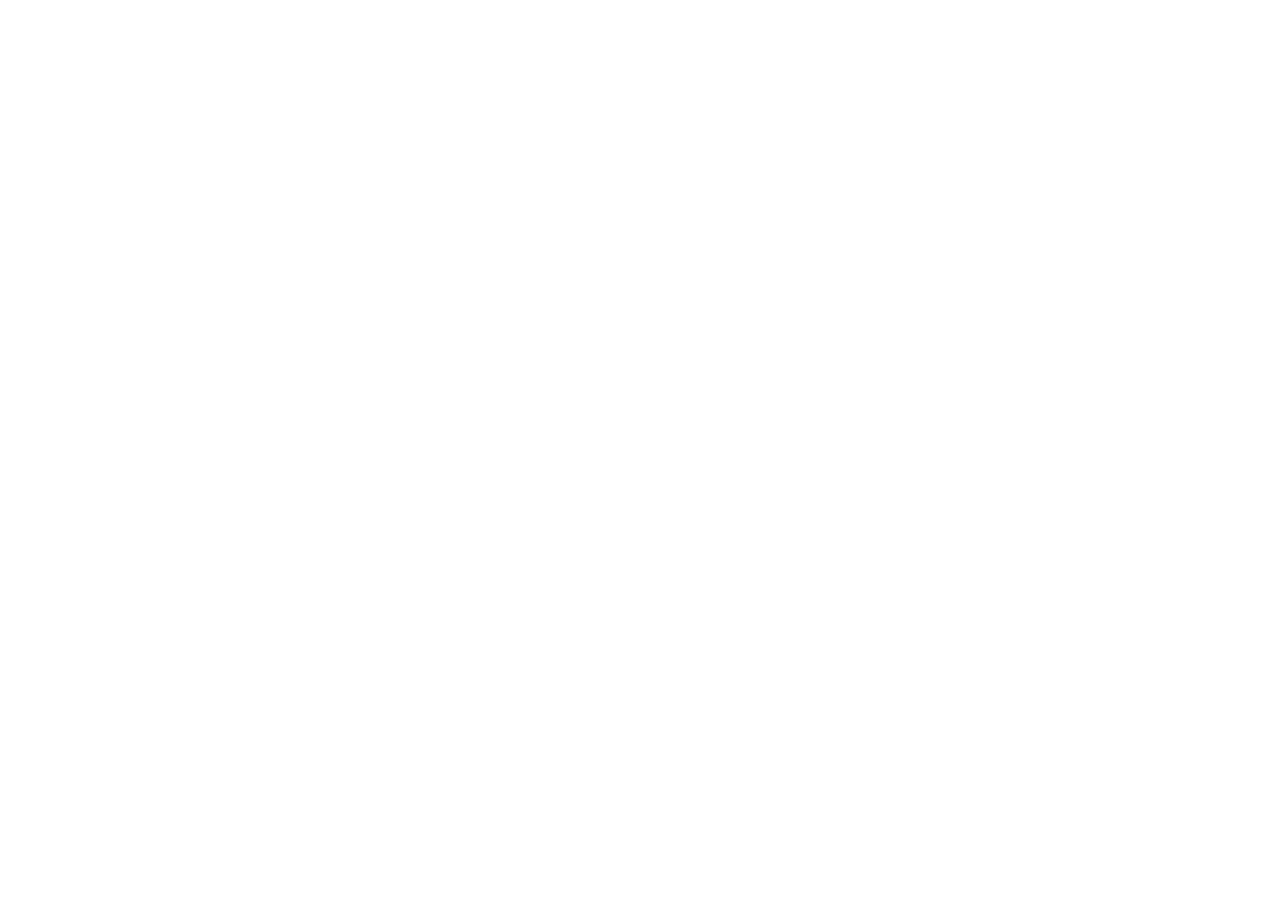
==== ejercicio1-html-y-css/index.html @ 1db59df6 "Agrega el esqueleto del segundo ejercicio" ====
<!DOCTYPE html>
<html lang="es">
<head>
    <meta charset="UTF-8">
    <meta http-equiv="X-UA-Compatible" content="IE=edge">
    <meta name="viewport" content="width=device-width, initial-scale=1.0">
    <title>Mi Receta</title>
</head>
<body>
    
</body>
</html>
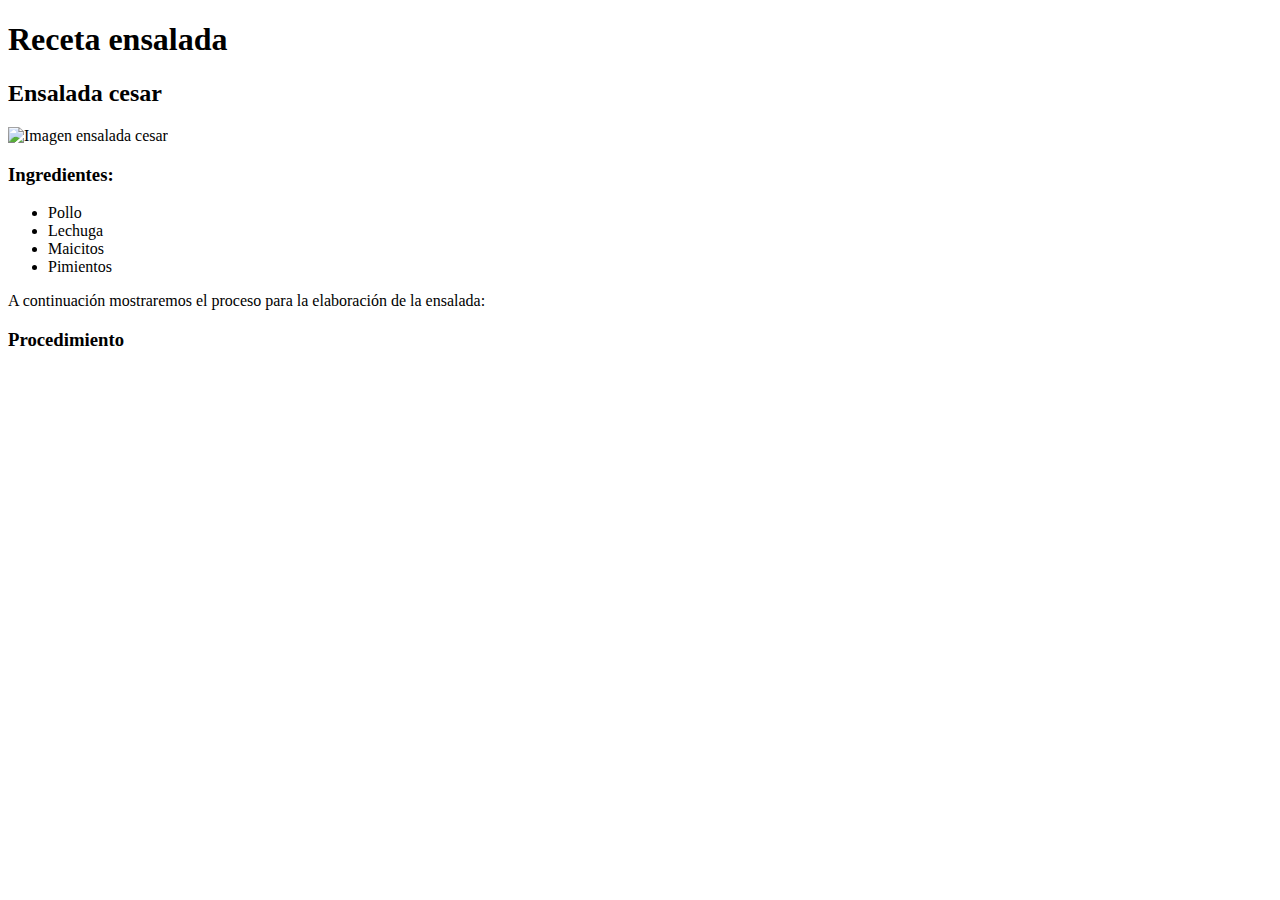
==== commit bf0daaff: "Agrega el cuerpo HTML del segundo ejercicio" ====
--- a/ejercicio1-html-y-css/index.html
+++ b/ejercicio1-html-y-css/index.html
@@ -6,7 +6,18 @@
     <meta name="viewport" content="width=device-width, initial-scale=1.0">
     <title>Mi Receta</title>
 </head>
+    <h1>Receta ensalada</h1>
 <body>
-    
+        <h2>Ensalada cesar</h2>
+        <img src="https://s3.amazonaws.com/makeitreal/salad.png" alt="Imagen ensalada cesar">
+        <h3>Ingredientes:</h3>
+        <ul>
+            <li>Pollo</li>
+            <li>Lechuga</li>
+            <li>Maicitos</li>
+            <li>Pimientos</li>
+        </ul>
+        <P>A continuación mostraremos el proceso para la elaboración de la ensalada:</P>
+        <h3>Procedimiento</h3>
 </body>
 </html>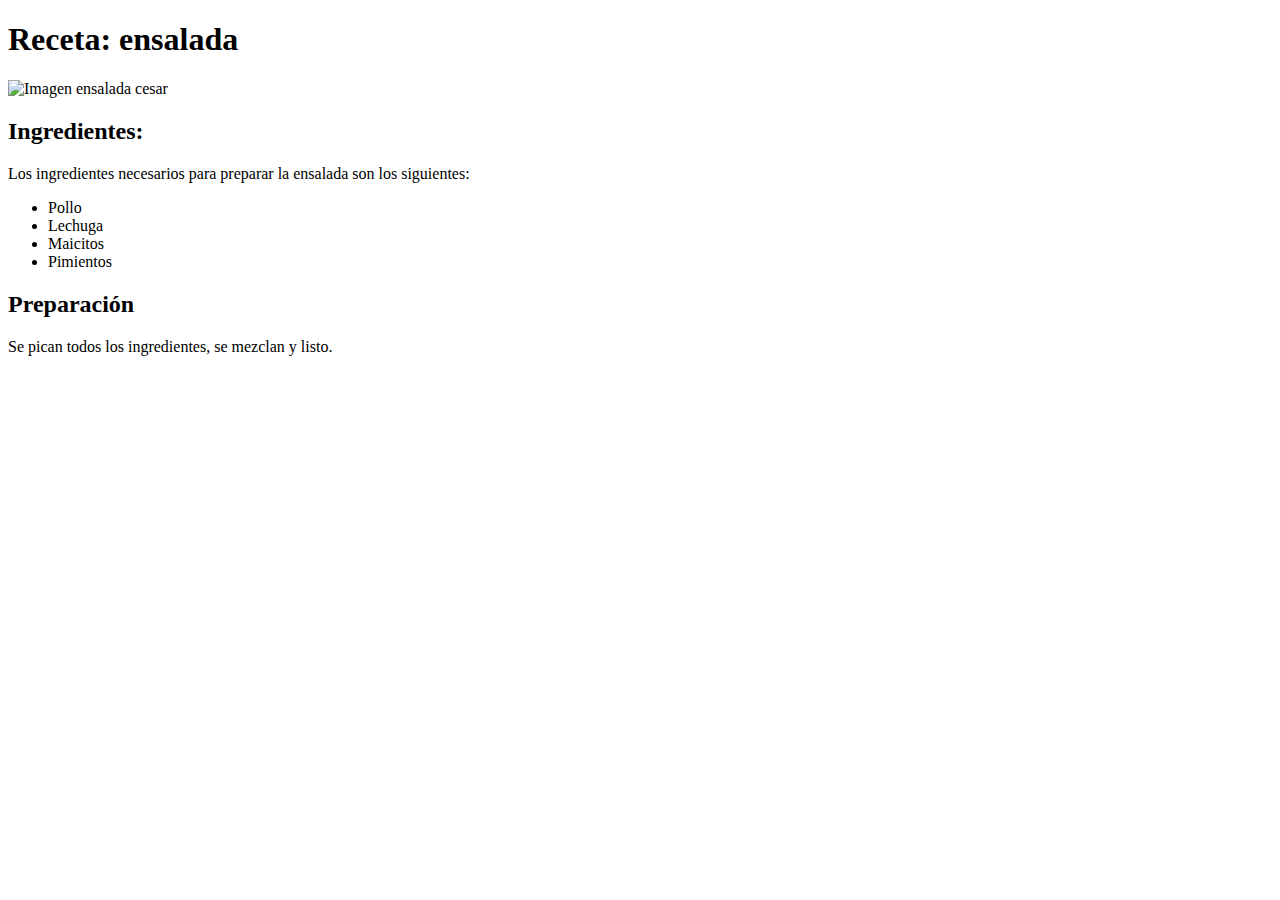
==== commit d7abdce9: "Agrega el cuerpo HTML del segundo ejercicio" ====
--- a/ejercicio1-html-y-css/index.html
+++ b/ejercicio1-html-y-css/index.html
@@ -6,18 +6,18 @@
     <meta name="viewport" content="width=device-width, initial-scale=1.0">
     <title>Mi Receta</title>
 </head>
-    <h1>Receta ensalada</h1>
+    <h1>Receta: ensalada</h1>
 <body>
-        <h2>Ensalada cesar</h2>
         <img src="https://s3.amazonaws.com/makeitreal/salad.png" alt="Imagen ensalada cesar">
-        <h3>Ingredientes:</h3>
+        <h2>Ingredientes:</h2>
+        <p>Los ingredientes necesarios para preparar la ensalada son los siguientes:</p>
         <ul>
             <li>Pollo</li>
             <li>Lechuga</li>
             <li>Maicitos</li>
             <li>Pimientos</li>
         </ul>
-        <P>A continuación mostraremos el proceso para la elaboración de la ensalada:</P>
-        <h3>Procedimiento</h3>
+        <h2>Preparación</h2>
+        <P>Se pican todos los ingredientes, se mezclan y listo.</P>
 </body>
 </html>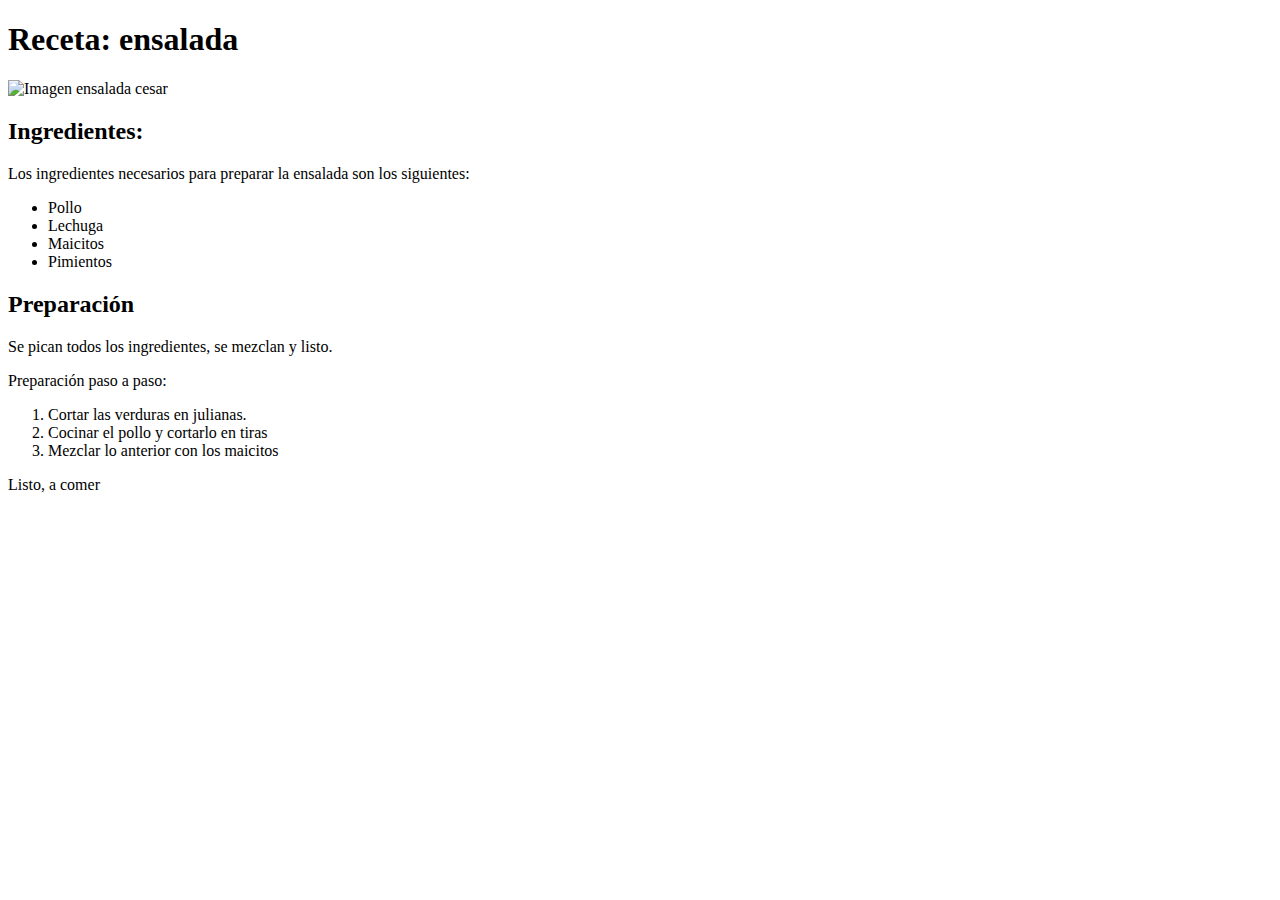
==== commit 40e9d123: "Solución bonus" ====
--- a/ejercicio1-html-y-css/index.html
+++ b/ejercicio1-html-y-css/index.html
@@ -5,6 +5,7 @@
     <meta http-equiv="X-UA-Compatible" content="IE=edge">
     <meta name="viewport" content="width=device-width, initial-scale=1.0">
     <title>Mi Receta</title>
+    <link rel="stylesheet" href="/estilos.css">
 </head>
     <h1>Receta: ensalada</h1>
 <body>
@@ -19,5 +20,12 @@
         </ul>
         <h2>Preparación</h2>
         <P>Se pican todos los ingredientes, se mezclan y listo.</P>
+        <p>Preparación paso a paso:</p>
+        <ol>
+            <li>Cortar las verduras en julianas.</li>
+            <li>Cocinar el pollo y cortarlo en tiras</li>
+            <li>Mezclar lo anterior con los maicitos</li>
+        </ol>
+        <p>Listo, a comer</p>
 </body>
 </html>